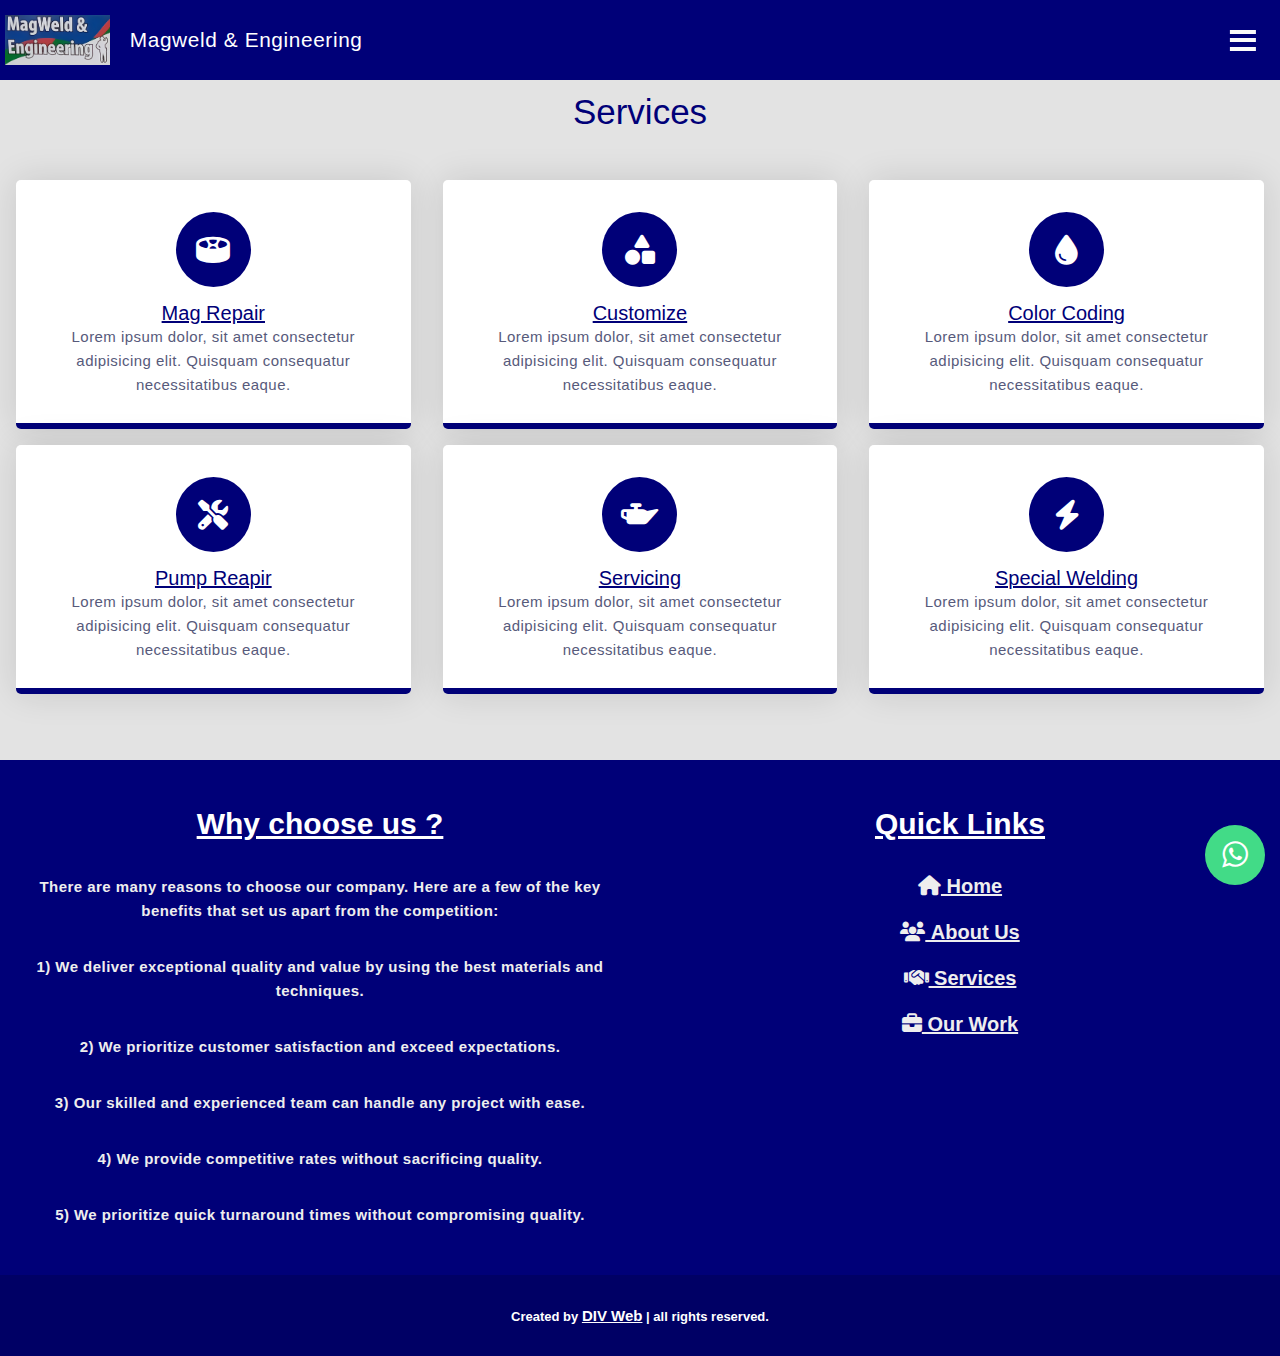
==== services.html @ 12295d3a "Add files via upload" ====
<!DOCTYPE html>
<head>
  <link rel="stylesheet" href="style.css"/>
  <meta name="viewport" content="width=device-width, initial-scale=1.0">
  <title>Magweld Home</title>
  <link rel="stylesheet" href="https://cdnjs.cloudflare.com/ajax/libs/font-awesome/6.3.0/css/all.min.css">
</head>
<body>


    <header class='main-header'>
      <div class="menu-wrap">
          <!-- Logo container -->
          <a href='index.html' target='_blank' class="logo-wrap">
              <img class="logo" src="images/magweld logo.png" alt="Logo" >
          </a>
          <p>Magweld & Engineering</p>
          
          <!-- When this is checked, nav menu is dropped -->
          <input type='checkbox' id='nav-tog'>
  
          <!-- Hamburger btn -->
          <label for='nav-tog'  class="drop-trigger">
              <!-- Hamburg bars -->
              <span class="btn-bar top"></span>
              <span class='btn-bar middle'></span>
              <span class='btn-bar bottom'></span>
          </label>
          <!-- Menu -->
          <nav class="main-nav">
              <!-- This covers the whole background of the dropped menu -->
              <label for='nav-tog' class='nav-revert'></label>
              <!-- Menu items -->
              <a href='index.html' class="nav-item"><span>Home</span></a><br>
              <a href='about.html' class="nav-item"><span>About Us</span></a><br>
              <a href='services.html' class="nav-item"><span>Services</span></a><br>
              <a href='all.html' class="nav-item"><span>Our Work</span></a><br>
          </nav>
      </div>
    </header><br><br><br><br>
  
    <center><h2>Services</h2></center><br>











          <div class="row">
            <div class="column">
              <div class="card">
                <div class="icon-wrapper">
                  <i class="fa-solid fa-drum-steelpan"></i>
                </div>
                <h3>Mag Repair</h3>
                <p>
                  Lorem ipsum dolor, sit amet consectetur adipisicing elit. Quisquam
                  consequatur necessitatibus eaque.
                </p>
              </div>
            </div>
            <div class="column">
              <div class="card">
                <div class="icon-wrapper">
                  <i class="fa-solid fa-shapes"></i>
                </div>
                <h3>Customize</h3>
                <p>
                  Lorem ipsum dolor, sit amet consectetur adipisicing elit. Quisquam
                  consequatur necessitatibus eaque.
                </p>
              </div>
            </div>
            <div class="column">
              <div class="card">
                <div class="icon-wrapper">
                  <i class="fa-solid fa-droplet"></i>
                </div>
                <h3>Color Coding</h3>
                <p>
                  Lorem ipsum dolor, sit amet consectetur adipisicing elit. Quisquam
                  consequatur necessitatibus eaque.
                </p>
              </div>
            </div>
            <div class="column">
              <div class="card">
                <div class="icon-wrapper">
                  <i class="fa-solid fa-screwdriver-wrench"></i>
                </div>
                <h3>Pump Reapir</h3>
                <p>
                  Lorem ipsum dolor, sit amet consectetur adipisicing elit. Quisquam
                  consequatur necessitatibus eaque.
                </p>
              </div>
            </div>
            <div class="column">
              <div class="card">
                <div class="icon-wrapper">
                  <i class="fa-solid fa-oil-can"></i>
                </div>
                <h3>Servicing</h3>
                <p>
                  Lorem ipsum dolor, sit amet consectetur adipisicing elit. Quisquam
                  consequatur necessitatibus eaque.
                </p>
              </div>
            </div>
            <div class="column">
              <div class="card">
                <div class="icon-wrapper">
                  <i class="fa-solid fa-bolt"></i>
                </div>
                <h3>Special Welding</h3>
                <p>
                  Lorem ipsum dolor, sit amet consectetur adipisicing elit. Quisquam
                  consequatur necessitatibus eaque.
                </p>
              </div>
            </div>
          </div>
        </section>





    <link rel="stylesheet" href="https://maxcdn.bootstrapcdn.com/font-awesome/4.5.0/css/font-awesome.min.css">
    <div class="floating_btn">
      <a target="_blank" href="https://wa.me/27739644880">
          <div class="contact_icon">
            <div class="noline">
              <i class="fa fa-whatsapp my-float"></i>
            </div>
          </div>
        </a>
      </div>




<!-- footer section starts  -->

<div class="footer">

  <div class="box-container">

      <div class="box">
        <center>
          <h3>Why choose us ?</h3><br>
          <p>There are many reasons to choose our company. Here are a few of the key benefits that set us apart from the competition:</p>
          <p>1) We deliver exceptional quality and value by using the best materials and techniques.</p>
          <p>2) We prioritize customer satisfaction and exceed expectations.</p>
          <p>3) Our skilled and experienced team can handle any project with ease.</p>
          <p>4) We provide competitive rates without sacrificing quality.</p>
          <p>5) We prioritize quick turnaround times without compromising quality.</p>
          </center>
      </div>

      <div class="box">
          <h3>Quick Links</h3><br>
          <a href="index.html"><i class="fas fa-home"></i>&nbsp;Home</a>
          <a href="about.html"><i class="fas fa-users"></i>&nbsp;About Us</a>
          <a href="services.html"><i class="fa-sharp fa-solid fa-handshake"></i>&nbsp;Services</a>
          <a href="all.html"><i class="fa-solid fa-briefcase"></i>&nbsp;Our Work</a>
      </div>
  </div>
<h1 class="credit">Created by <a href="https://divweb.co.za"><b>DIV Web</a></b> | all rights reserved.</h1>
</div>


</body>
<script src="script.js"></script>
</html>
---- style.css ----
@import url('https://fonts.googleapis.com/css2?family=Poppins:wght@300;400;500;600;700;800;900&display=swap');

* {
	box-sizing: border-box;
	margin: 0;
	padding: 0;
}
body { 
	font-family: 'Montserrat', sans-serif; 
	background: rgb(227, 227, 227);
}

.main-header {
    z-index: 100;
    width: 100%;
    background: #000078;
	  box-shadow: 0Fx 3px 4px 0px rgba(0,0,0,.4);
    position: fixed;
}
.menu-wrap {
    display: flex;
    flex-direction: row;
    flex-wrap: nowrap;
    justify-content: space-between;
    align-items: center;
    max-width: 1500px;
    width: 100%;
    margin: auto;
    padding: 15px;
}

.menu-wrap p{
    width: 100%;
    margin-left: 40px;
    color: rgb(255, 255, 255);
    font-size: 1.3rem;
}
.logo-wrap {
    width: 120px;
    margin-left: -30px;
}
.logo-wrap img {
    display: block;
    width: 100%;
    height: 100%;
    margin-left: 20px;
}

.main-nav {
    position: absolute;
    top: 0;
    left: 0;
    width: 100%;
    height: 0vh;
    transition: height .0s ease-out .4s, opacity .2s ease-out .2s, padding-left .2s ease-in 0s;
    opacity: 0;
    display: flex;
    flex-direction: column;
    align-items: center;
    z-index: 400;
    background-color: #000078;
    padding-left: 100%;
    word-spacing: -1px;
}

.main-nav a{
    text-decoration: none;
}

.nav-item {
    display: block;
    padding: 7px 10px;
    margin: 5px auto;
    color: rgb(255, 255, 255);
    font-size: 20px;
    width: 100%;
    text-align: center;
    z-index: 100;
}
.nav-item:first-of-type {
    margin-top: 20vh;
}

.drop-trigger {
    height: 34px;
    width: 50px;
    position: relative;
    background: rgba(0,0,0,0);
    transition: all .1s ease-out 0s;
    z-index: 450;
    border-width: 0;
    margin-left: auto;
}
.drop-trigger .btn-bar {
    position: absolute;
    display: block;
    top: 20%;
    left: 50%;
    height: 4px;
    width: 60%;
    transition: all .4s ease-in 0s;
    background: rgb(250,250,250);
    margin: 0 auto;
    transform-origin: 50% 50%;
    transform: translateX(-50%) translateY(-0%) rotate(-0deg);
}
.btn-bar.middle {
    top: 50%;
    transform: translateX(-50%)  translateY(-50%) rotate(0deg);
}
.btn-bar.bottom {
    top: calc(80% - 3px);
}
.nav-revert {
    position: absolute;
    display: block;
    top: 0;
    left: 0;
    width: 100%;
    height: 100%;
    background: rgba(255,255,255,0);
    z-index: 1;
}
#nav-tog {
    display: none;
}
#nav-tog:checked ~ .drop-trigger .btn-bar {
    transition-timing-function: ease-out;
}
#nav-tog:checked ~ .drop-trigger .btn-bar {
    top: 50%;
    background: rgb(30,30,30);
}
#nav-tog:checked ~ .drop-trigger .btn-bar.top {
    transform: translateX(-50%)  translateY(-50%) rotate(-315deg);
}
#nav-tog:checked ~ .drop-trigger .btn-bar.middle {
    transform: translateX(-50%)  translateY(-50%) rotate(-225deg);
}
#nav-tog:checked ~ .drop-trigger .btn-bar.bottom {
    transform: translateX(-50%) translateY(-50%) rotate(-225deg);
}
#nav-tog:checked ~ .main-nav {
    transition: height .0s ease-in 0s, opacity .2s ease-in 0s, padding-left .23s ease-out .21s;
    opacity: 1;
    height: 100vh;
    padding-left: 0%;
}

@media screen and (min-width: 1310px){
    .drop-trigger,
    .nav-revert {
        display: none;
    }
    .main-nav {
        height: auto;
        position: relative;
        padding-left: 0%;
        flex-direction: row;
        justify-content: flex-end;
        opacity: 1;
        background: rgba(0,0,0,0);
    }
    .nav-item:first-of-type{
        margin-top: 0;
    }
    .nav-item {
        font-size: 18px;
        margin: 0 5px;
        color: rgb(250,250,250);
        width: auto;
    }
    
}



.contact_icon {
  background-color: #42db87;
  color: #fff;
  width: 60px;
  height: 60px;
  font-size:30px;
  border-radius: 50px;
  text-align: center;
  box-shadow: 2px 2px 3px #999;
  display: flex;
  align-items: center;
  justify-content: center;
  transform: translatey(0px);
  animation: pulse 1.5s infinite;
  box-shadow: 0 0 0 0 #42db87;
  -webkit-animation: pulsing 1.25s infinite cubic-bezier(0.66, 0, 0, 1);
  -moz-animation: pulsing 1.25s infinite cubic-bezier(0.66, 0, 0, 1);
  -ms-animation: pulsing 1.25s infinite cubic-bezier(0.66, 0, 0, 1);
  animation: pulsing 1.25s infinite cubic-bezier(0.66, 0, 0, 1);
  font-weight: normal;
  font-family: sans-serif;
  text-decoration: none !important;
  transition: all 300ms ease-in-out;
}


.text_icon {
  margin-top: 8px;
  color: #707070;
  font-size: 13px;
}
.floating_btn {
  position: fixed;
  bottom: 30px;
  right: 25px;
  width: 40px;
  height: 30px;
  display: flex;
  flex-direction: column;
  align-items:center;
  justify-content:center;
  z-index: 10;
}

@keyframes pulsing {
  to {
    box-shadow: 0 0 0 30px rgba(232, 76, 61, 0);
  }
}





/*Home Page */

.slideshow-container {
  width: 100%;
  max-width: 900px;
  position: relative;
  margin: auto;
}


.mySlides {
  display: none;
}

.prev, .next {
  cursor: pointer;
  position: absolute;
  top: 50%;
  width: auto;
  margin-top: -22px;
  padding: 20px;
  padding-left: 10px;
  color: rgb(0, 0, 0);
  font-weight: bold;
  font-size: 18px;
  transition: 0.6s ease;
  border-radius: 0 3px 3px 0;
  user-select: none;
}

.next {
  right: 0;
  border-radius: 3px 0 0 3px;
}

.dot {
  cursor: pointer;
  height: 15px;
  width: 15px;
  margin: 0 2px;
  background-color: #bbb;
  border-radius: 50%;
  display: inline-block;
  transition: background-color 0.6s ease;
}

.active, .dot:hover {
  background-color: #717171;
}

.fade {
  -webkit-animation-name: fade;
  -webkit-animation-duration: 1.5s;
  animation-name: fade;
  animation-duration: 1.5s;
}

@-webkit-keyframes fade {
  from {opacity: .4}
  to {opacity: 1}
}

@keyframes fade {
  from {opacity: .2}
  to {opacity: 1}
}

.onetext, h3{
text-decoration: underline;
font-size: 20px;
color: #000078;
font-weight: 100;
margin-top: 15px;
}

.twotext, h2 {
  font-weight: 500;
  color: #000078;
  font-size: 35px;
  margin-top: 20px;
  margin-bottom: 30px;
}

.maintext, maintext{
  color: #000078;
  padding: 10px;
}

.responsive, .image{
  margin-top: 50px;
  width: 100%;
  max-width: 500px;
  float: left;
}















/*About Us*/

.sm a{
  display: inline-flex;
  text-decoration: none;
  font-size: 37px;
  width: 70px;
  height: 70px;
  color: #f0f0f0;
  justify-content: center;
  align-items: center;
  position: relative;
  margin: 0 7px;
}
.sm a::before{
  content: '';
  position: absolute;
  width: 60px;
  height: 60px;
  border-radius: 25%;
  z-index: -1;
  transition: transform .3s ease-in;
}
.sm a:nth-child(1)::before{
  background: #0044ff;
}
.sm a:nth-child(2)::before{
  background: linear-gradient(45deg, #f09433 0%,#e6683c 25%,
  #dc2743 50%,#cc2366 75%,#bc1888 100%);
}
.sm a:nth-child(3)::before{
  background: #1c96e9;
}
.sm a:nth-child(4)::before{
  background: #f70000;
}
.sm a:nth-child(5)::before{
  background: #046596;
}
.sm a:hover::before{
  transform: scale(0);
}
.sm a i{
  transition: transform .3s ease-in;
}
.sm a:nth-child(1):hover i{
  background: #38529a;
  -webkit-background-clip: text;
  -webkit-text-fill-color: transparent;
  transform: scale(1.5);
}
.sm a:nth-child(2):hover i{
  background: linear-gradient(45deg, #f09433 0%,#e6683c 25%,
  #dc2743 50%,#cc2366 75%,#bc1888 100%);
  -webkit-background-clip: text;
  -webkit-text-fill-color: transparent;
  transform: scale(1.5);
}
.sm a:nth-child(3):hover i{
  background: #1c96e9;
  -webkit-background-clip: text;
  -webkit-text-fill-color: transparent;
  transform: scale(1.5);
}
.sm a:nth-child(4):hover i{
  background: #f70000;
  -webkit-background-clip: text;
  -webkit-text-fill-color: transparent;
  transform: scale(1.5);
}

.aboutimage, .about{
  width: 100%;
  max-width: 1000px;
  height: 100%;
  max-width: 500px;
  margin: auto;
  margin: auto;
}


.btn1 {
  margin-left: 20px;
  background-color: #000078;
  color: #fff;
  width: 100px;
  height: 30px;
  float: left;
  margin-top: 10px;
  font-size: 16px;
}

.btn1:hover{
  color: #000000;
  background-color: #000099;
  transition: 0.5s;
}

.btn2{
  margin-right: 20px;
  background-color: #000078;
  color: #fff;
  width: 100px;
  height: 30px;
  float: right;
  margin-top: 10px;
  font-size: 16px;
}

.btn2:hover{
  color: #000000;
  background-color: #000099;
  transition: 0.5s;
}


.btn3 {
  background-color: #000078;
  color: #fff;
  width: 100px;
  height: 30px;
  margin-top: 10px;
  font-size: 16px;
}

.btn3:hover{
  color: #000000;
  background-color: #000099;
  transition: 0.5s;
}

text{
  color: #000078;
}
























/*Service Page*/

section {
  height: 100vh;
  width: 100%;
  display: grid;
  place-items: center;
}
.row {
  display: flex;
  flex-wrap: wrap;
}
.column {
  width: 100%;
  padding: 0 1em 1em 1em;
  text-align: center;
}
.card {
  width: 100%;
  height: 100%;
  padding: 2em 1.5em;
  background: linear-gradient(#ffffff 50%, #000078 50%);
  background-size: 100% 200%;
  background-position: 0 2.5%;
  border-radius: 5px;
  box-shadow: 0 0 35px rgba(0, 0, 0, 0.12);
  cursor: pointer;
  transition: 0.5s;
}

p {
  color: #575a7b;
  font-size: 15px;
  line-height: 1.6;
  letter-spacing: 0.03em;
}
.icon-wrapper {
  background-color: #000078;
  position: relative;
  margin: auto;
  font-size: 30px;
  height: 2.5em;
  width: 2.5em;
  color: #ffffff;
  border-radius: 50%;
  display: grid;
  place-items: center;
  transition: 0.5s;
}
.card:hover {
  background-position: 0 100%;
}
.card:hover .icon-wrapper {
  background-color: #ffffff;
  color: #000078;
}
.card:hover h3 {
  color: #ffffff;
}
.card:hover p {
  color: #f0f0f0;
}
@media screen and (min-width: 768px) {
  section {
    padding: 0 2em;
  }
  .column {
    flex: 0 50%;
    max-width: 50%;
  }
}
@media screen and (min-width: 992px) {
  section {
    padding: 1em 3em;
  }
  .column {
    flex: 0 0 33.33%;
    max-width: 33.33%;
  }
}

















/*Our work*/


img {
  display: block;
  width: 100%;
  height: auto;
}

.wrapper {
  width: 100%;
  margin: 50px auto;
  margin-bottom: 0.1px;

}

.cards_wrap {
  display: flex;
  flex-wrap: wrap;
}

.cards_wrap .card_item {
  width: 25%;
  padding: 10px;
}

.cards_wrap .card_inner {
  background: rgb(201, 201, 201);
}

.cards_wrap .card_top {
  width: 100%;
  min-height: 225px;
  padding: 10px;
  padding-bottom: 0;
}

.cards_wrap .card_bottom {
  padding: 15px;
}

.cards_wrap .card_bottom .card_category {
  text-transform: uppercase;
  text-align: center;
}




.cards_wrap .card_bottom .card_creator {
  text-align: center;
}

@media (max-width: 1024px) {
  .cards_wrap .card_item {
    width: 0%;
  }
}

@media (max-width: 1024px) {
  .cards_wrap .card_item {
    width: 50%;
  }
}

@media (max-width: 528px) {
  .cards_wrap .card_top {
    height: auto;
  }
  .cards_wrap .card_item {
    width: 100%;
  }
}

@keyframes animateButton {
    0% {
        opacity: 0;
        transform: translateY(60px);
   }
    100% {
        opacity: 1;
        transform: translate(0);
   }
}











































/*Contact Us*/
































/*Footer*/


.footer{
  background:#000078;
  margin-top: 50px;
}

.footer .box-container{
  display: flex;
  justify-content: center;
  flex-wrap: wrap;
}

.footer .box-container .box{
  margin: 2rem;
  flex:1 1 30rem;
  
}

.footer .box-container .box h3{
  font-size: 30px;
  font-weight: bold;
  color:#fff;
}

.footer .box-container .box p{
  font-size: 15px;
  color:#eee;
  padding:1rem 0;
  font-weight: bold;
}

.footer .box-container .box a{
  margin-top: 10px;
  font-size: 20px;
  color:#eee;
  padding: .4rem 0;
  display: block;
  font-weight: bold;
}

.footer .box-container .box a:hover{
  text-decoration: underline;
}

.footer .box-container .box:nth-child(2){
  text-align: center;
}

.footer .box-container form{
  display: flex;
  align-items: center;
}

.footer .box-container form .btn{
  margin-top: 0px;
}

.footer .box-container form .btn:hover{
  color:#333;
  background:#ccc;
  font-weight: bold;
}

.footer .credit{
  font-size: 13px;
  background:#000065;
  text-align: center;
  color:#fff;
  padding:2rem 1rem;
  font-weight: bold;
}

.footer .credit a{
  color: white;
  font-weight: bold;
  font-size: 15px;
}


  .footer .box-container .box:last-child{
      text-align: center;
      font-weight: bold;
  }

  .footer .box-container .box:last-child p{
      font-size: 1.7rem;
      font-weight: bold;
  }
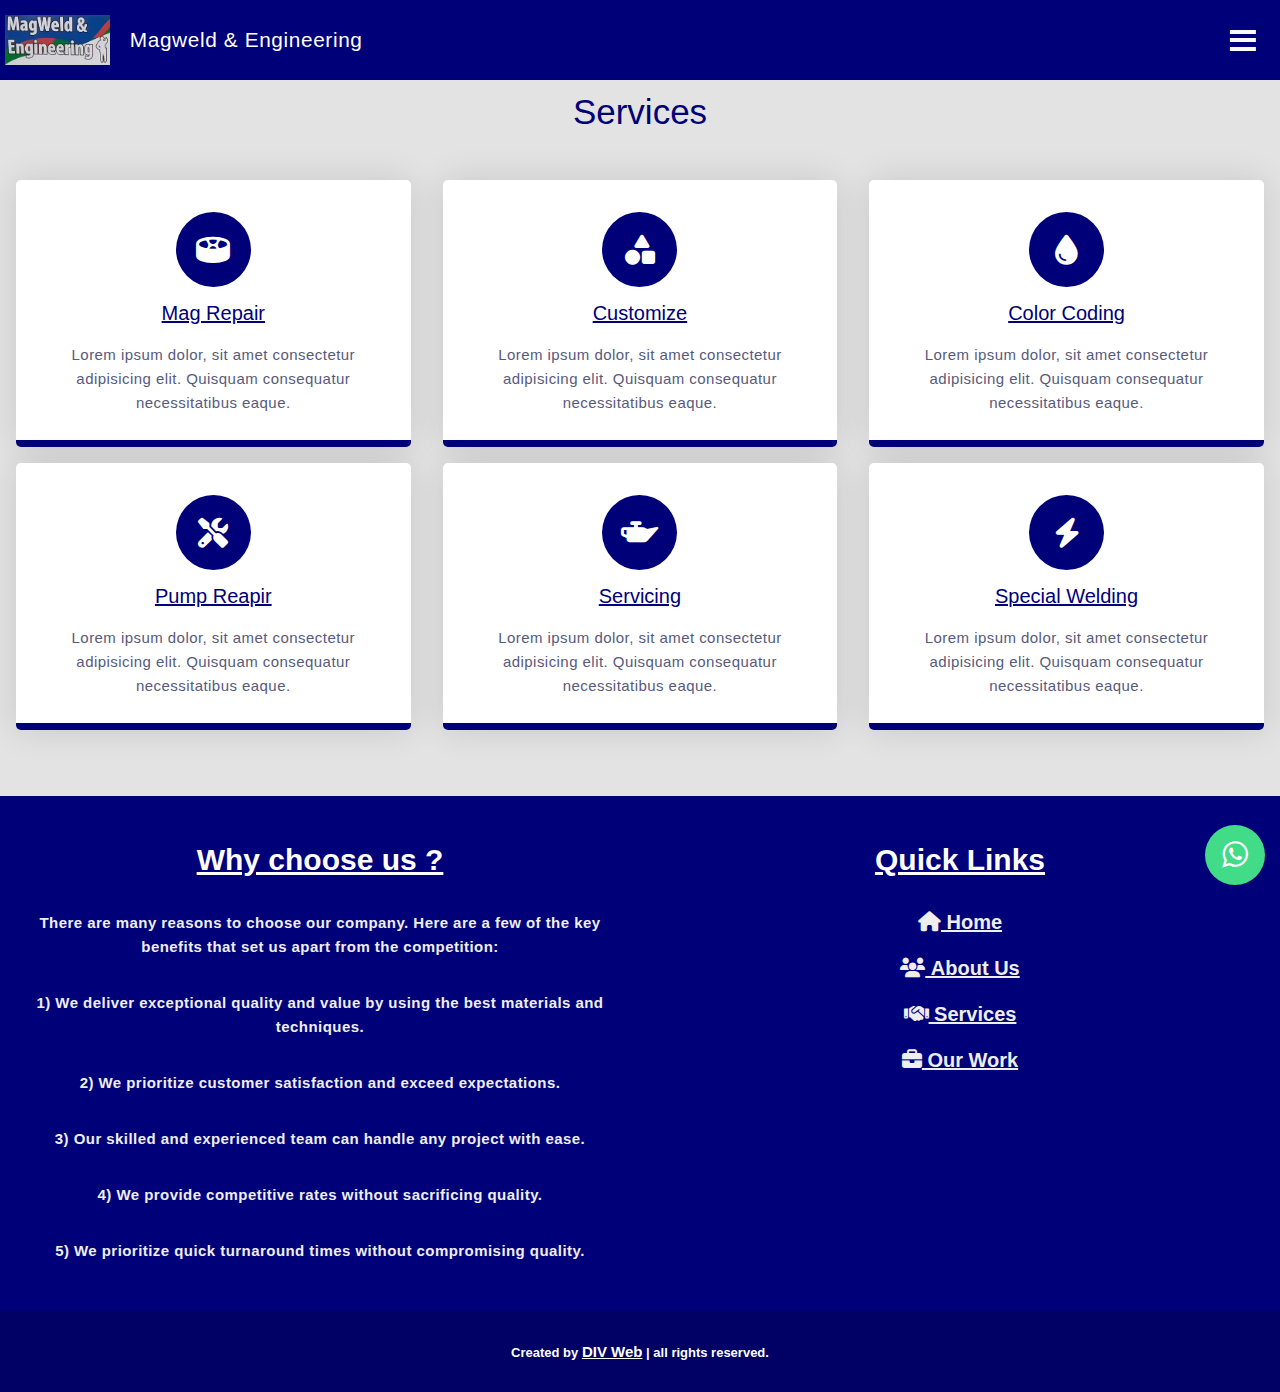
==== commit 332805ff: "Update services.html" ====
--- a/services.html
+++ b/services.html
@@ -57,7 +57,7 @@
                 <div class="icon-wrapper">
                   <i class="fa-solid fa-drum-steelpan"></i>
                 </div>
-                <h3>Mag Repair</h3>
+                <h3>Mag Repair</h3><br>
                 <p>
                   Lorem ipsum dolor, sit amet consectetur adipisicing elit. Quisquam
                   consequatur necessitatibus eaque.
@@ -69,7 +69,7 @@
                 <div class="icon-wrapper">
                   <i class="fa-solid fa-shapes"></i>
                 </div>
-                <h3>Customize</h3>
+                <h3>Customize</h3><br>
                 <p>
                   Lorem ipsum dolor, sit amet consectetur adipisicing elit. Quisquam
                   consequatur necessitatibus eaque.
@@ -81,7 +81,7 @@
                 <div class="icon-wrapper">
                   <i class="fa-solid fa-droplet"></i>
                 </div>
-                <h3>Color Coding</h3>
+                <h3>Color Coding</h3><br>
                 <p>
                   Lorem ipsum dolor, sit amet consectetur adipisicing elit. Quisquam
                   consequatur necessitatibus eaque.
@@ -93,7 +93,7 @@
                 <div class="icon-wrapper">
                   <i class="fa-solid fa-screwdriver-wrench"></i>
                 </div>
-                <h3>Pump Reapir</h3>
+                <h3>Pump Reapir</h3><br>
                 <p>
                   Lorem ipsum dolor, sit amet consectetur adipisicing elit. Quisquam
                   consequatur necessitatibus eaque.
@@ -105,7 +105,7 @@
                 <div class="icon-wrapper">
                   <i class="fa-solid fa-oil-can"></i>
                 </div>
-                <h3>Servicing</h3>
+                <h3>Servicing</h3><br>
                 <p>
                   Lorem ipsum dolor, sit amet consectetur adipisicing elit. Quisquam
                   consequatur necessitatibus eaque.
@@ -117,7 +117,7 @@
                 <div class="icon-wrapper">
                   <i class="fa-solid fa-bolt"></i>
                 </div>
-                <h3>Special Welding</h3>
+                <h3>Special Welding</h3><br>
                 <p>
                   Lorem ipsum dolor, sit amet consectetur adipisicing elit. Quisquam
                   consequatur necessitatibus eaque.
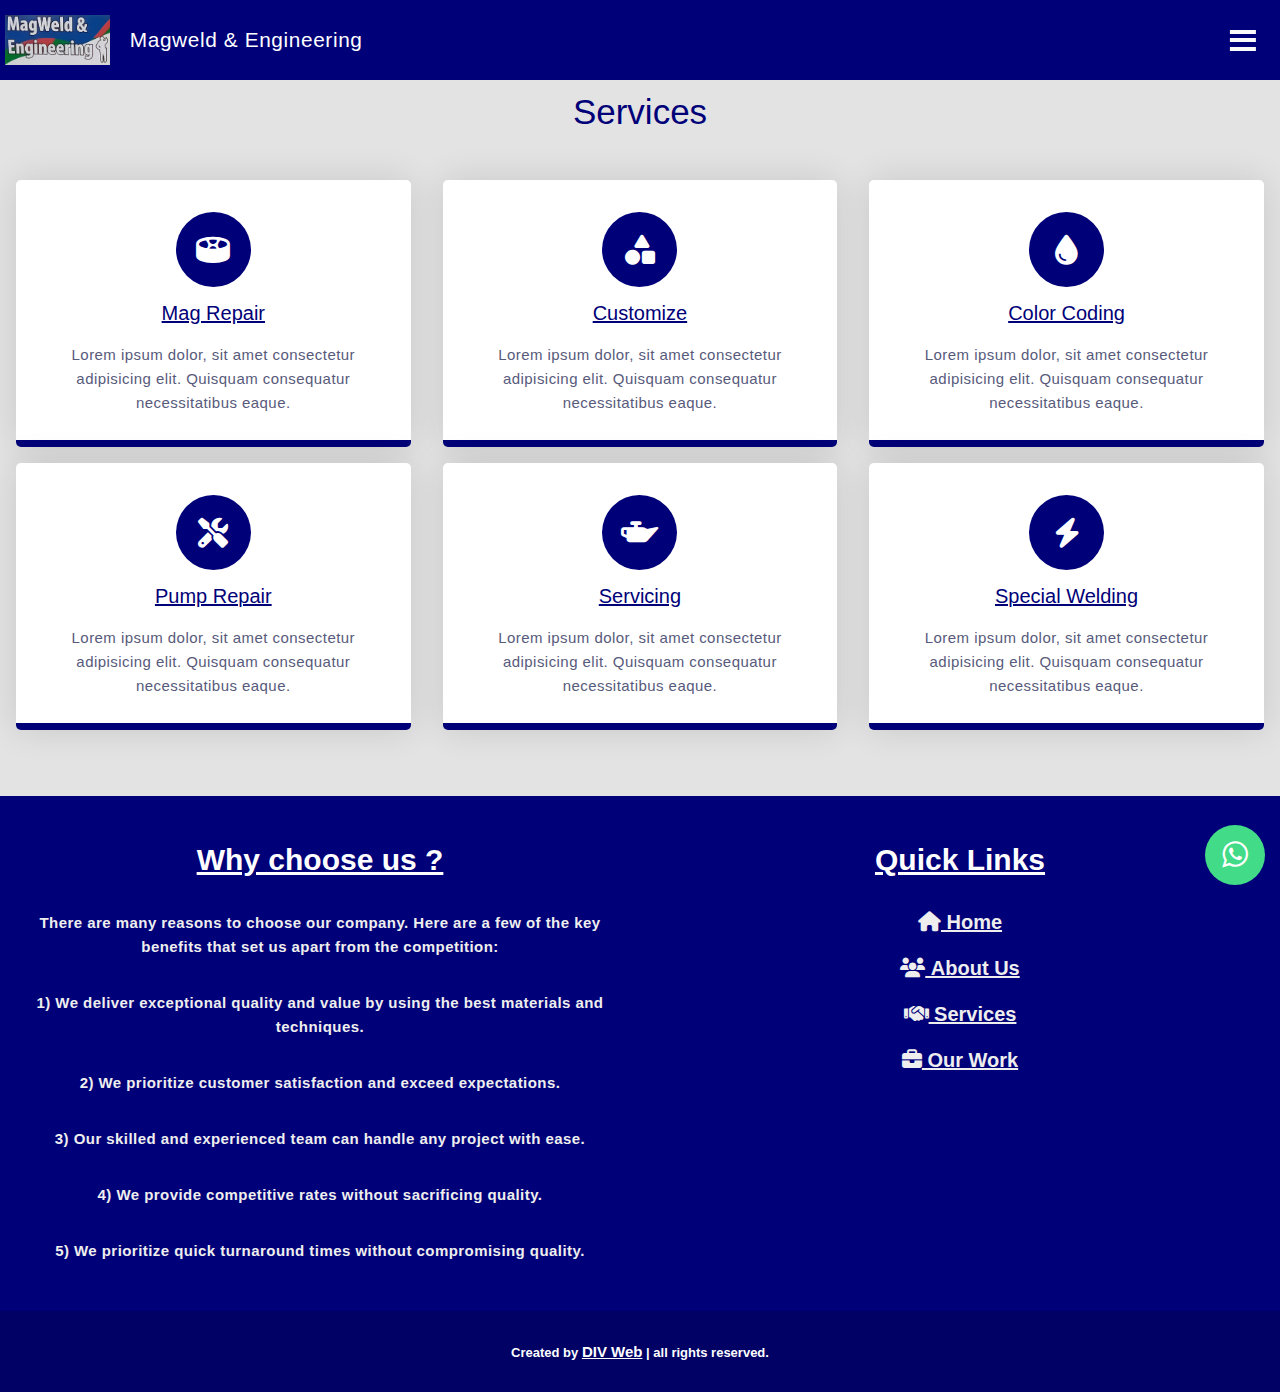
==== commit 5300dfaf: "Update services.html" ====
--- a/services.html
+++ b/services.html
@@ -93,7 +93,7 @@
                 <div class="icon-wrapper">
                   <i class="fa-solid fa-screwdriver-wrench"></i>
                 </div>
-                <h3>Pump Reapir</h3><br>
+                <h3>Pump Repair</h3><br>
                 <p>
                   Lorem ipsum dolor, sit amet consectetur adipisicing elit. Quisquam
                   consequatur necessitatibus eaque.
